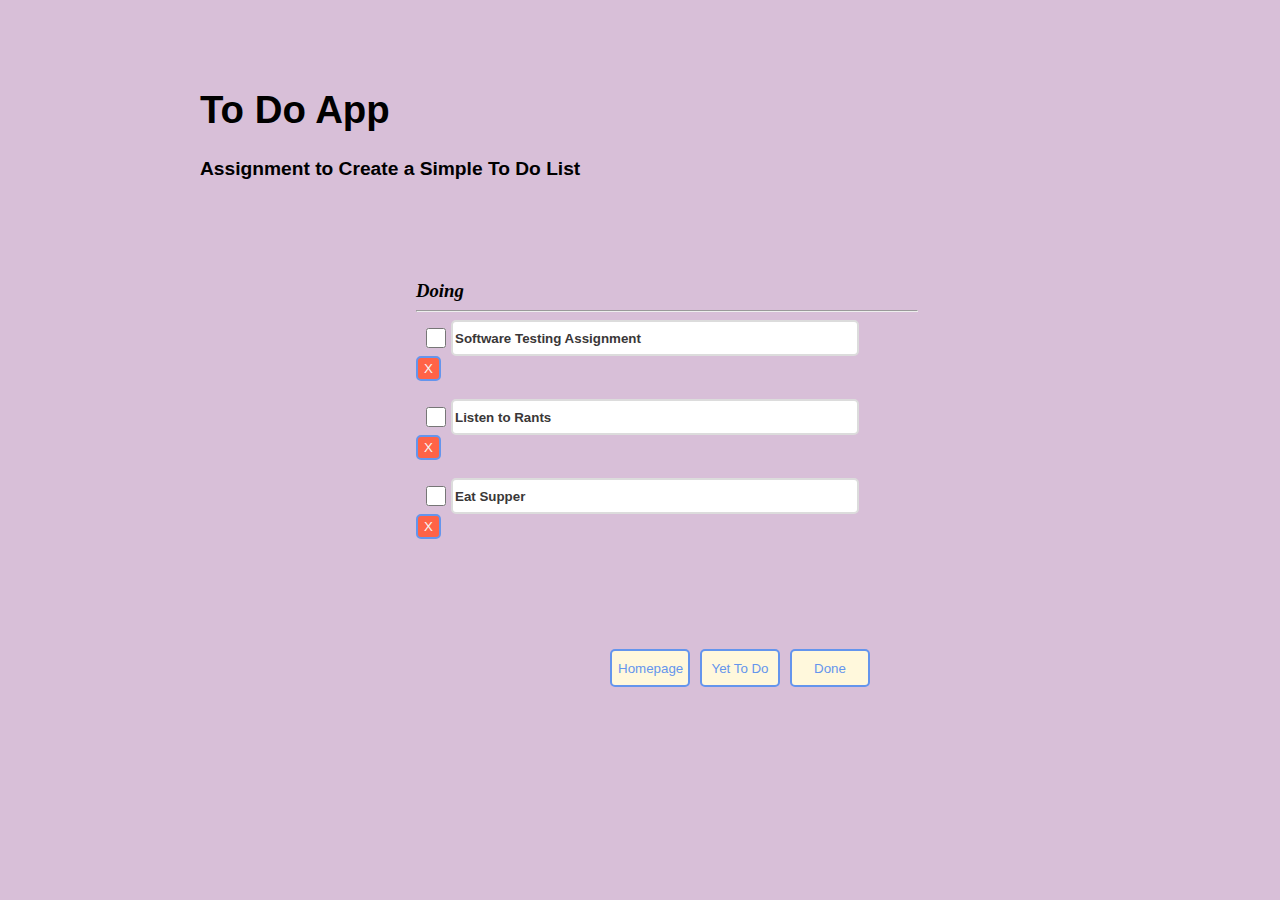
==== Tasks/Doing.html @ 43fd80a0 "Second commit, files arranged" ====
<!DOCTYPE html>
<html lang="en">
<head>
    <meta charset="UTF-8">
    <meta http-equiv="X-UA-Compatible" content="IE=edge">
    <meta name="viewport" content="width=device-width, initial-scale=1.0">
    <title>Doing</title>
    <link rel="stylesheet" href="../style.css">
</head>
<body id = "doing-bg">

    <div class = "top-div" id = "doing-top">
        <br>
        <br>
        <br>
        <br>
  
          <h1>To Do App</h1>
          <h4>Assignment to Create a Simple To Do List</h4>
    </div>

    <div class = body-div >

        <div>
            <h3>Doing</h3>
        </div>

        <hr>
        <div>
           <input type="checkbox" value="stassignment">
           <input type="text"  class = "task" value="Software Testing Assignment" readonly>
           <button class = taskbutton>X</button>
       </div>
       
       <br>


       <div>
           <input type="checkbox" value="rant">
            <input type="text" class = "task" value="Listen to Rants" readonly>
            <button class = taskbutton>X</button>
       </div>
           
       <br>

       <div>
            <input type="checkbox" value="supper">
            <input type="text" class = "task" value="Eat Supper" readonly>
            <button class = taskbutton>X</button>
       </div>

    </div>
    <div class = "extra-buttons">
        <form action="../index.html" >
            <button>Homepage</button>
        </form>
        <form action="ToDo.html">
            <button>Yet To Do</button>
        </form>
           
        <form action="Done.html">
            <button>Done</button>
        </form>
    </div>
    
</body>
</html>
---- style.css ----
body{
    margin: 0;
}

.top-div {  
    background-color:cornflowerblue;
    height: 250px; 
    font-family:'Lucida Sans', 'Lucida Sans Regular', 'Lucida Grande', 'Lucida Sans Unicode', Geneva, Verdana, sans-serif;
    font-size: larger;
}

h1, h4 {
     margin-left: 200px;
    margin-top: 0px;
    color:black;
}

.body-div {
    margin: auto;
    width: 35%;
    padding: 30px;
} 

hr{
    width: 500px;
    margin-left: 0px;
}

input[type=text]{
    width:400px;
    height:30px;
    border:2px solid gainsboro;
    border-radius: 5px;
}

#addtask{
    height:40px;
}

input[type=text]:focus {
    border: 2px solid cornflowerblue;
    outline: none;
}

button {
    width: 80px;
    height: 38px;
    margin-left:10px;
    border: 2px solid cornflowerblue;
    background-color:cornsilk;
    color:cornflowerblue;
    border-radius: 5px;
}

button:hover {
    cursor: pointer;
}

.task {
width: 405px;
height: 30px;
margin-left: 35px;
transition: 0.5s;
font-weight: bolder;
color:rgb(58, 55, 55);
}

.taskbutton {
    width: 25px;
    height: 25px;
    background-color: tomato;
    color: whitesmoke;
    margin-left: 0px ;
}

input[type=checkbox] {
   width: 20px;
    height: 30px;
    margin-left: 10px;
    position:absolute;
}

h3 {
    margin:0px;
    padding:0px;
    font-style: oblique;
}

.extra-buttons {
    margin-top: 80px;
    margin-left: 600px;
    display:flex;
    
    width: 20%;    
}

input[value="Web Engineering Assignment"] {
    text-decoration: line-through;
    text-decoration-color: crimson;
}

input[value="General Cleaning"] {
    text-decoration: line-through;
    text-decoration-color:crimson;
}

input[value="Bath the Dog"] {
    text-decoration: line-through;
    text-decoration-color: crimson;
}

#todo-bg {
    background-color:moccasin;
}
#todo-top {
    background-color: moccasin;
}

#doing-bg {
    background-color:thistle;
}
#doing-top {
    background-color:thistle;
}

#done-bg {
    background-color:turquoise;
}
#done-top {
    background-color: turquoise;
}

#homepagetext {
    margin-left: 550px;
    margin-top: 50px;
}

#homepage-hr {
    width: 100%;
}
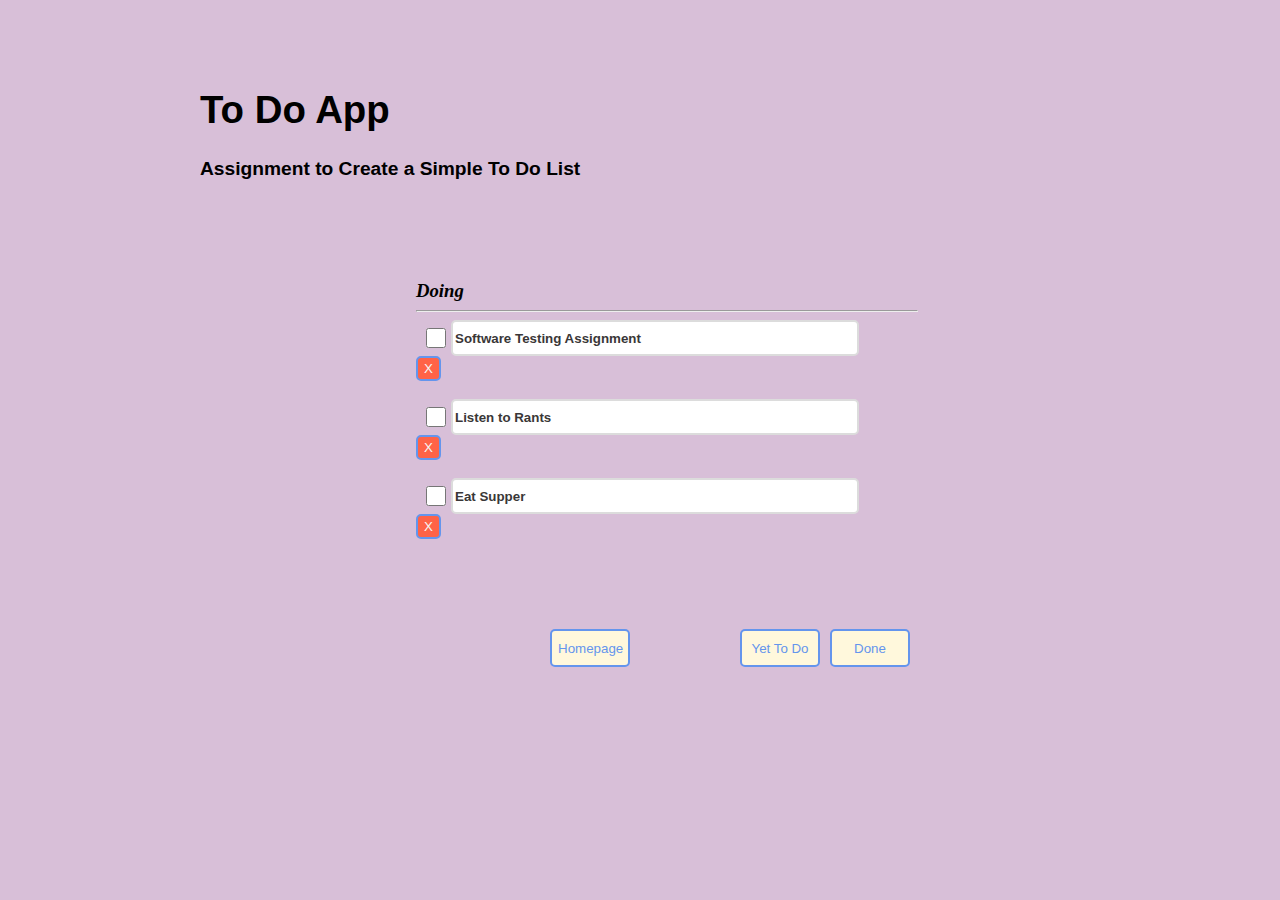
==== commit c170c7ca: "Third Commit: Separated the homepage button from the other buttons" ====
--- a/Tasks/Doing.html
+++ b/Tasks/Doing.html
@@ -52,7 +52,7 @@
     </div>
     <div class = "extra-buttons">
         <form action="../index.html" >
-            <button>Homepage</button>
+            <button class = "shift">Homepage</button>
         </form>
         <form action="ToDo.html">
             <button>Yet To Do</button>
--- a/style.css
+++ b/style.css
@@ -87,8 +87,8 @@
 }
 
 .extra-buttons {
-    margin-top: 80px;
-    margin-left: 600px;
+    margin-top: 60px;
+    margin-left: 500px;
     display:flex;
     
     width: 20%;    
@@ -139,5 +139,9 @@
     width: 100%;
 }
 
+.shift {
+    margin-left: 50px;
+    margin-right: 100px;
+}
 
 
